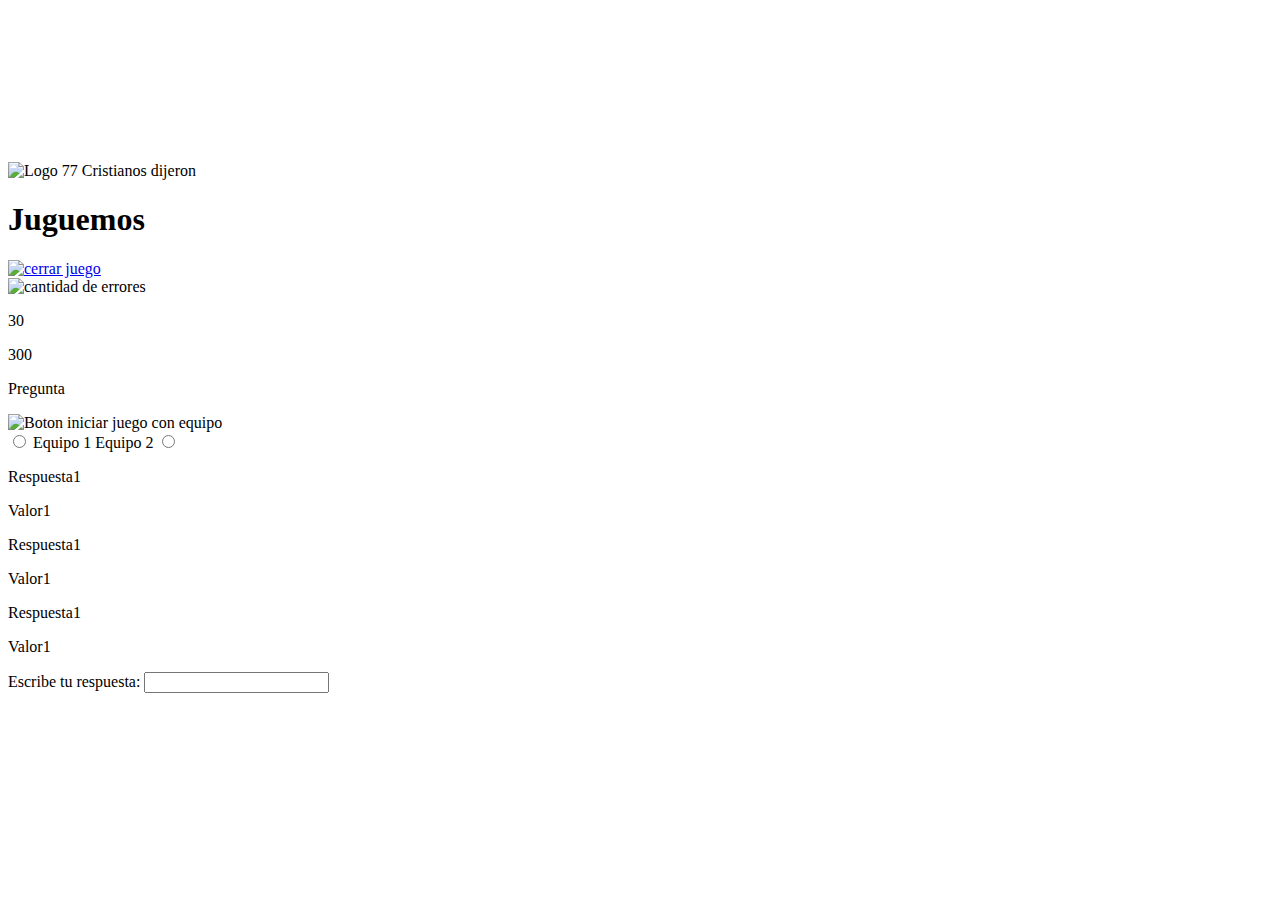
==== interfaz-juego.html @ 38cb2816 "audios" ====
<!DOCTYPE html>
<html lang="es">
<head>
    <meta charset="UTF-8">
    <meta name="viewport" content="width=device-width, initial-scale=1.0">
    <link rel="stylesheet" href="css/general.css">
    <link rel="stylesheet" href="css/interfaz-juego.css">
    <script src="js/video.js" defer></script>
    <script src="js/data.js"></script>
    <script src="js/auxiliares.js"></script>
    <script src="js/juguemos.js" defer></script>
    
    <title>77 Cristianos dijeron - Juguemos</title>
</head>
<body>
    <video autoplay muted loop id="myVideo">
        <source src="video/background1.mp4" type="video/mp4">
    </video>
    <header>
        <img src="imagenes/logo-oscuro.png" alt="Logo 77 Cristianos dijeron">
        <h1>Juguemos</h1>
        <a id="cerrar" href="index.html"><img src="imagenes/cerrar.png" alt="cerrar juego"></a>
    </header>
    <main>
        <section id="tablero">
            <div id="strikes"><img id="img-strikes" src="imagenes/error1.png" alt="cantidad de errores"></div>
            <p class="puntuacion" id="puntos1">30</p>
            <p class="puntuacion" id="puntos2">300</p>
            <p class="" id="pregunta">Pregunta</p>
        </section>  
        <section id="seleccion-equipo">
            <img class="oculto" id="boton-jugar" src="imagenes/jugar.png" alt="Boton iniciar juego con equipo">
            <div id="opciones-equipo">
                <input class="oculto" type="radio" name="juega-equipo" id="juega-equipo1" value="juega-equipo1">
                <label class="label-equipo-seleccionado" id="label-equipo1" for="juega-equipo1">Equipo 1</label>
                <label class="label-equipo" id="label-equipo2" for="juega-equipo2">Equipo 2</label>
                <input class="oculto" type="radio" name="juega-equipo" id="juega-equipo2" value="juega-equipo2">
            </div>
        </section>
        <section id="respuestas">
            <div class="respuesta" id="respuesta1"><p>Respuesta1</p><p>Valor1</p></div>
            <div class="respuesta" id="respuesta2"><p>Respuesta1</p><p>Valor1</p></div>
            <div class="respuesta" id="respuesta3"><p>Respuesta1</p><p>Valor1</p></div>
        </section>
        <form id="introducir-respuesta" class="tooltip" action="">
            <label for="posible-respuesta">Escribe tu respuesta:</label>
            <input type="text" name="posible-respuesta" id="posible-respuesta">
        </form>
    </main>
    <footer>
        <audio id="audio-ronda">
            <source src="audio/nueva-ronda.mp3" type="audio/mpeg">
        </audio>
    </footer>
</body>
</html>
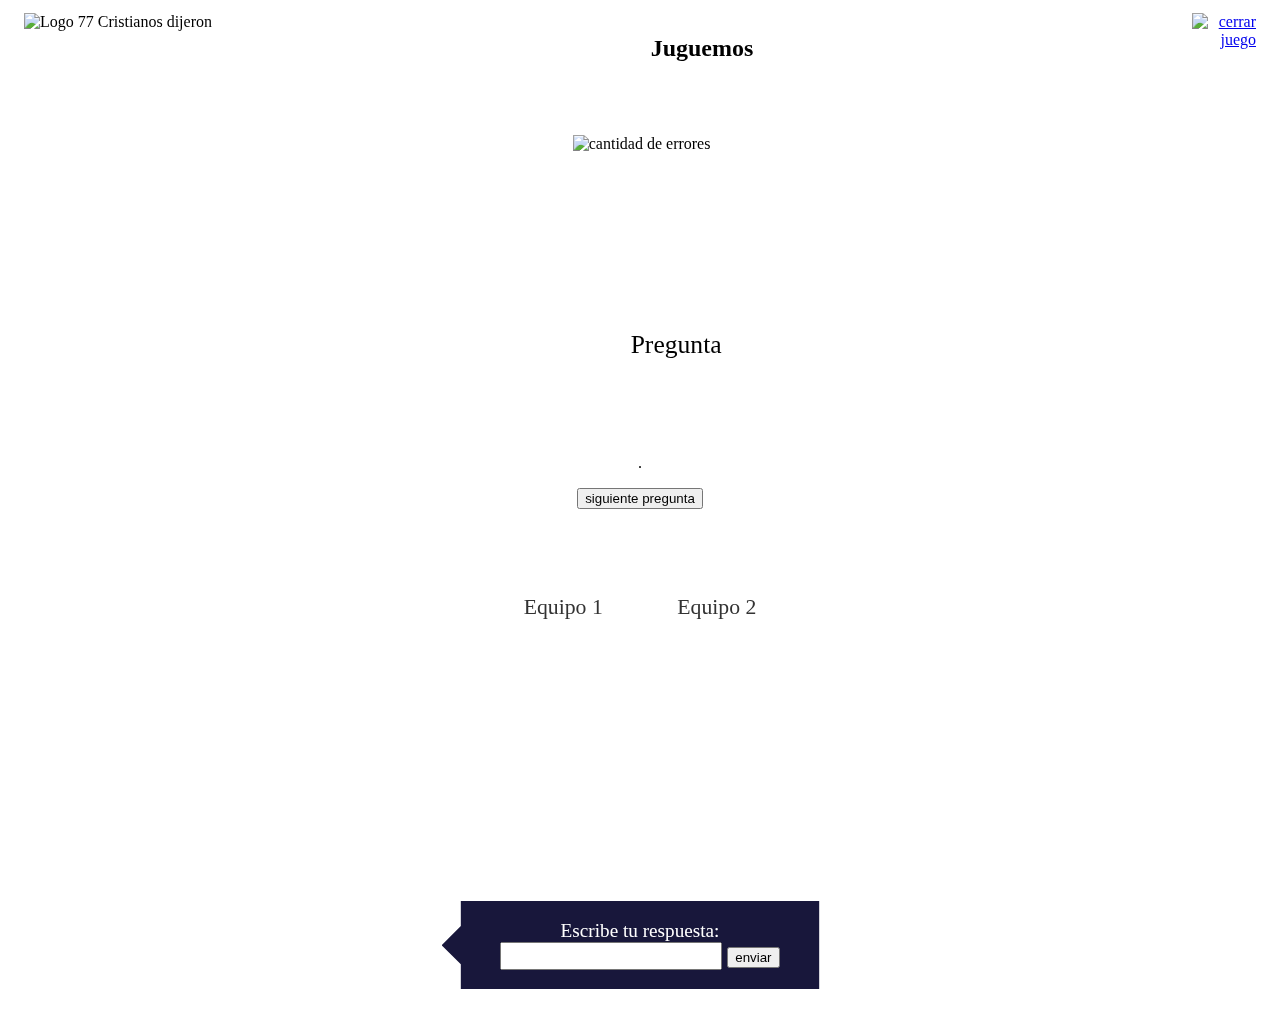
==== commit 6fae0dc9: "Merge branch 'funcionalidadMay' of https://github.com/TAUscience/77CristianosDijeron into funcionali" ====
--- a/interfaz-juego.html
+++ b/interfaz-juego.html
@@ -6,13 +6,14 @@
     <link rel="stylesheet" href="css/general.css">
     <link rel="stylesheet" href="css/interfaz-juego.css">
     <script src="js/video.js" defer></script>
-    <script src="js/data.js"></script>
-    <script src="js/auxiliares.js"></script>
+    <script src="js/data.js" defer></script>
+    <script src="js/auxiliares.js" defer></script>
     <script src="js/juguemos.js" defer></script>
+    <script src="js/datos.js" defer></script>
     
     <title>77 Cristianos dijeron - Juguemos</title>
 </head>
-<body>
+<body onload="inicializar()">
     <video autoplay muted loop id="myVideo">
         <source src="video/background1.mp4" type="video/mp4">
     </video>
@@ -22,35 +23,52 @@
         <a id="cerrar" href="index.html"><img src="imagenes/cerrar.png" alt="cerrar juego"></a>
     </header>
     <main>
-        <section id="tablero">
+       
+        <section id="tablero" >
             <div id="strikes"><img id="img-strikes" src="imagenes/error1.png" alt="cantidad de errores"></div>
-            <p class="puntuacion" id="puntos1">30</p>
-            <p class="puntuacion" id="puntos2">300</p>
-            <p class="" id="pregunta">Pregunta</p>
+            <p class="puntuacion" id="puntos1"></p>
+            <p class="puntuacion" id="puntos2"></p>
+        <div class="" id="pregunta">Pregunta</div>
+        
         </section>  
         <section id="seleccion-equipo">
             <img class="oculto" id="boton-jugar" src="imagenes/jugar.png" alt="Boton iniciar juego con equipo">
+            <!--<input type="button" value="Inicializar" id="btnInicializar" onclick="inicializar()" >-->
+            <div id="opciones-equipo2">
+                <p id="">.</p>
+                <input type="button" value="siguiente pregunta" id="btnSiguiente" onclick="siguiente()" >
+            </div>
             <div id="opciones-equipo">
-                <input class="oculto" type="radio" name="juega-equipo" id="juega-equipo1" value="juega-equipo1">
-                <label class="label-equipo-seleccionado" id="label-equipo1" for="juega-equipo1">Equipo 1</label>
+                <input class="oculto" type="radio" name="juega-equipo" id="juega-equipo1" value="juega-equipo1" onclick="jugarEquipo(1)">
+                <label class="label-equipo" id="label-equipo1" for="juega-equipo1">Equipo 1</label>
                 <label class="label-equipo" id="label-equipo2" for="juega-equipo2">Equipo 2</label>
-                <input class="oculto" type="radio" name="juega-equipo" id="juega-equipo2" value="juega-equipo2">
+                <input class="oculto" type="radio" name="juega-equipo" id="juega-equipo2" value="juega-equipo2"  onclick="jugarEquipo(2)">
             </div>
         </section>
         <section id="respuestas">
-            <div class="respuesta" id="respuesta1"><p>Respuesta1</p><p>Valor1</p></div>
-            <div class="respuesta" id="respuesta2"><p>Respuesta1</p><p>Valor1</p></div>
-            <div class="respuesta" id="respuesta3"><p>Respuesta1</p><p>Valor1</p></div>
+            <div class="respuesta" id="respuesta1">
+                <div id="responseTexto1"></div>
+                <div id="responseValor1"></div>
+            </div>
+            <div class="respuesta" id="respuesta2">
+                <div id="responseTexto2"></div>
+                <div id="responseValor2"></div>
+            </div>
+            <div class="respuesta" id="respuesta3">
+                <div id="responseTexto3"></div>
+                <div id="responseValor3"></div>
+            </div>
         </section>
-        <form id="introducir-respuesta" class="tooltip" action="">
-            <label for="posible-respuesta">Escribe tu respuesta:</label>
-            <input type="text" name="posible-respuesta" id="posible-respuesta">
-        </form>
+
+        <div id="contestar">
+            <form id="introducir-respuesta" class="tooltip" action="">
+                <label for="posible-respuesta">Escribe tu respuesta:</label>
+                <input type="text" name="posible-respuesta" id="posible-respuesta">
+                <input type="button" value="enviar" id="btnEnviar" onclick="enviar()" >
+                
+            </form>
+        </div>
+        
     </main>
-    <footer>
-        <audio id="audio-ronda">
-            <source src="audio/nueva-ronda.mp3" type="audio/mpeg">
-        </audio>
-    </footer>
 </body>
-</html>+</html>
--- a/css/interfaz-juego.css
+++ b/css/interfaz-juego.css
@@ -0,0 +1,327 @@
+
+
+
+@media only screen and (max-width: 767px) {
+    /* Estilos específicos para dispositivos celulares */
+    header{
+        display:flex;
+        height: 9vh;
+        justify-content: space-between;
+        padding: 0.1rem 0.5rem;
+        background-color: var(--color-principal-claro);
+    }
+    header h1{
+        margin: auto;
+        font-size: 2rem;
+        color: var(--color-principal-obscuro);
+    }
+    header a{
+        width: 20vw;
+        text-align: end;
+    }
+    header a img{
+        height: 100%;
+    }
+    #cerrar:active {
+        transform: scale(0.9);
+    }
+    main{
+        margin-top: 3vh;
+    }
+    .puntuacion{
+        display: flex;
+        align-items: center;
+        justify-content: center;
+        width: 40vw;
+        height: 40vw;
+        margin: 1vh 1vh;
+    }
+    #pregunta{
+        width: 80%;
+        margin: 0% auto;
+        height: 20vw;
+        display: flex;
+        align-items: center;
+        justify-content: center;
+        border-radius: 0.8rem;
+        background-color: var(--color-secundario2) ;
+        color:black;
+        font-size: 20px;
+    }
+    #strikes{
+        width: 100vw;
+        height: 15vw;
+        display: flex;
+    }
+    #strikes img{
+        height: 100%;
+        margin: 0px auto;   
+    }
+}
+
+/* Media query para pantallas horizontales */
+@media only screen and (orientation: landscape) {
+    /* Estilos específicos para pantallas horizontales */
+    header{
+        display:flex;
+        height: 8vh;
+        justify-content: space-between;
+        padding: 0.3rem 1rem;
+        background-color: var(--color-principal-claro);
+    }
+    header h1{
+        margin: auto;
+        font-size: 1.5rem;
+        color: var(--color-principal-obscuro);
+    }
+    header a{
+        width: 5vw;
+        text-align: end;
+    }
+    header a img{
+        height: 100%;
+    }
+    #cerrar:hover {
+        transform: scale(1.1);
+    }
+    #cerrar:active {
+        transform: scale(1);
+    }
+    main{
+        margin: 5vh 2vw ;
+
+    }
+    #tablero{
+        display: grid;
+        grid-template-columns: 20vw 50vw 20vw; /* 3 columnas */
+        grid-gap: 0px 2.5vw;
+    }
+    .puntuacion{
+        display: flex;
+        align-items: center;
+        justify-content: center;
+        width: 20vw;
+        height: 20vw;        
+        color:navy;
+        font-size: 8vw;
+        margin: auto;
+        justify-self: center;
+        align-self: center;
+        background-image: url(../imagenes/puntuacion.png);
+        background-size: contain;
+        background-repeat: no-repeat;
+    }
+    .puntuacion-activa{
+        font-size: 7.7vw;
+        color: var(--color-secundario1);
+    }
+    
+    #strikes{
+        width: auto;
+        height: 10vw;  
+        grid-column: 2;
+        grid-row: 1;
+        text-align: center;
+        padding-bottom: 2vh;
+    }
+    #strikes img{
+        height: 100%;
+    }
+    
+    #puntos1{
+        grid-column: 1;
+        grid-row: span 2;
+    }
+
+    #puntos2{
+        grid-column: 3;
+        grid-row: span 2;
+    }
+    #pregunta{
+        width: 100%;
+        height: 10vw;
+        align-self: center;
+        display: flex;
+        align-items: center;
+        justify-content: center;
+        border-radius: 2rem;
+        color:var(--color-principal-claro);
+        font-size: 2vw;
+        grid-column: 2;
+        grid-row: 2;
+        background-image: url(../imagenes/pregunta.png);
+        background-size: contain;
+        background-repeat: no-repeat;
+        padding: 0vh 2.7vw;
+    
+    }
+    #respuestas{
+        margin: 5vh auto 0vh auto;
+        width: 50vw;
+    }
+
+    .respuesta {
+        --r: .8em; /* control the ribbon shape */
+    
+        padding-inline: calc(var(--r) + .3em);
+        line-height: 1.8;
+        clip-path: polygon(0 0,100% 0,calc(100% - var(--r)) 50%,100% 100%,0 100%, var(--r) 50%);
+    
+        width: fit-content;
+    }
+    .respuesta{
+        background-color: var(--color-principal-claro);
+        padding: 0.1rem;
+        width: 100%;
+        height: 7vh;
+        margin: 1vh 0vw;    
+        color:navy;
+        display: flex;
+        align-items: center;
+        justify-content: space-around;
+    }
+    
+    /* HTML: <div class="tooltip">This is a Tooltip with a border and without border radius. Border and background have a solid coloration </div> */
+.tooltip {
+    color: #fff;
+    font-size: 1.5vw;
+    max-width: 50vw;
+    width: 25vw;
+    margin: auto;
+    text-align: center;
+  }
+  .tooltip {
+    /* triangle dimension */
+    --a: 90deg; /* angle */
+    --h: 1em; /* height */
+  
+    --p: 50%; /* triangle position (0%:top 100%:bottom) */
+    --b: 5px; /* border width */
+  
+    padding: 1em;
+    clip-path: polygon(0 100%,100% 100%,100% 0,0 0,
+      0 max(0%  ,var(--p) - var(--h)*tan(var(--a)/2)),
+      calc(-1*var(--h)) var(--p),
+      0 min(100%,var(--p) + var(--h)*tan(var(--a)/2)));
+    border-image: fill 0//0 var(--h)
+      conic-gradient(#18173b 0 0); /* the border color */
+    position: relative;
+  }
+  .tooltip:before {
+    content: "";
+    position: absolute;
+    z-index: -1;
+    inset: 0 var(--b);
+    clip-path: polygon(0 100%,100% 100%,100% 0,0 0,
+      0 max(       var(--b),var(--p) - var(--h)*tan(var(--a)/2) + var(--b)*tan(45deg - var(--a)/4)),
+      calc(-1*var(--h) - var(--b)*(1 - 1/sin(var(--a)/2))) var(--p),
+      0 min(100% - var(--b),var(--p) + var(--h)*tan(var(--a)/2) - var(--b)*tan(45deg - var(--a)/4)));
+    border-image: fill 0/var(--b) 0/0 var(--h)
+      conic-gradient(var(--color-secundario1) 0 0); /* the background color */
+  }
+  #posible-respuesta{
+    color: #333333;
+    font-family: 'Gill Sans', 'Gill Sans MT', Calibri, 'Trebuchet MS', sans-serif;
+    font-size: 1.5vw;
+  }
+  #myVideo {
+    width: 100vw;
+    height: 100vh;
+    object-fit: cover;
+    position: fixed;
+    left: 0;
+    right: 0;
+    top: 0;
+    bottom: 0;
+    z-index: -1;
+  }
+
+    #seleccion-equipo{
+        width: auto;
+        margin: 5vh auto;
+        text-align: center;
+    }
+
+    #boton-jugar{
+        width: 10vw;
+        height: 10vw;
+    }
+    #boton-jugar:hover{
+        transform: scale(1.2);
+    }
+    #boton-jugar:active {
+        transform: scale(1);
+    }
+
+    #opciones-equipo{
+        display: flex;
+        justify-content: center;
+        margin-top: 6vw;
+    }
+    .label-equipo{
+        font-size: 1.7vw;
+        width: 12vw;
+        height: 5vh;
+        background-color: var(--color-principal-claro);
+        color: #333333;
+        display: flex;
+        justify-content: center;
+        align-items: center;
+    }
+    .label-equipo:hover{
+        transform: scale(1.1);
+        cursor: pointer;
+    }
+    .label-equipo:active{
+        transform: scale(1);
+        cursor: pointer;
+    }
+    #label-equipo1{
+        border-top-left-radius: 1rem;
+        border-bottom-left-radius: 1rem;
+    }
+    #label-equipo2{
+        border-top-right-radius: 1rem;
+        border-bottom-right-radius: 1rem;
+    }
+    .label-equipo-seleccionado{
+        font-size: 1.7vw;
+        width: 12vw;
+        height: 5vh;
+        background-color: var(--color-secundario1);
+        color: white;
+        display: flex;
+        justify-content: center;
+        align-items: center;
+    }
+    .label-equipo-seleccionado:hover{
+        transform: scale(1.1);
+        cursor: pointer;
+    }
+    .label-equipo-seleccionado:active{
+        transform: scale(1);
+        cursor: pointer;
+    }
+    .pregunta-oculta{
+        transform: scale(1.5);
+        color: var(--color-principal-obscuro) !important;
+    }
+    .pregunta-oculta:hover{
+        cursor: pointer;
+        transform: scale(1.8);
+        color: var(--color-principal-claro) !important;
+    }
+    .exponer-pregunta{
+        transform: scale(1.8);
+        color: var(--color-principal-claro) !important;
+    }
+    .oculto{
+        display: none;
+    }
+
+    .contorno{
+        border: 2px solid;
+        color:red;
+    }
+
+}